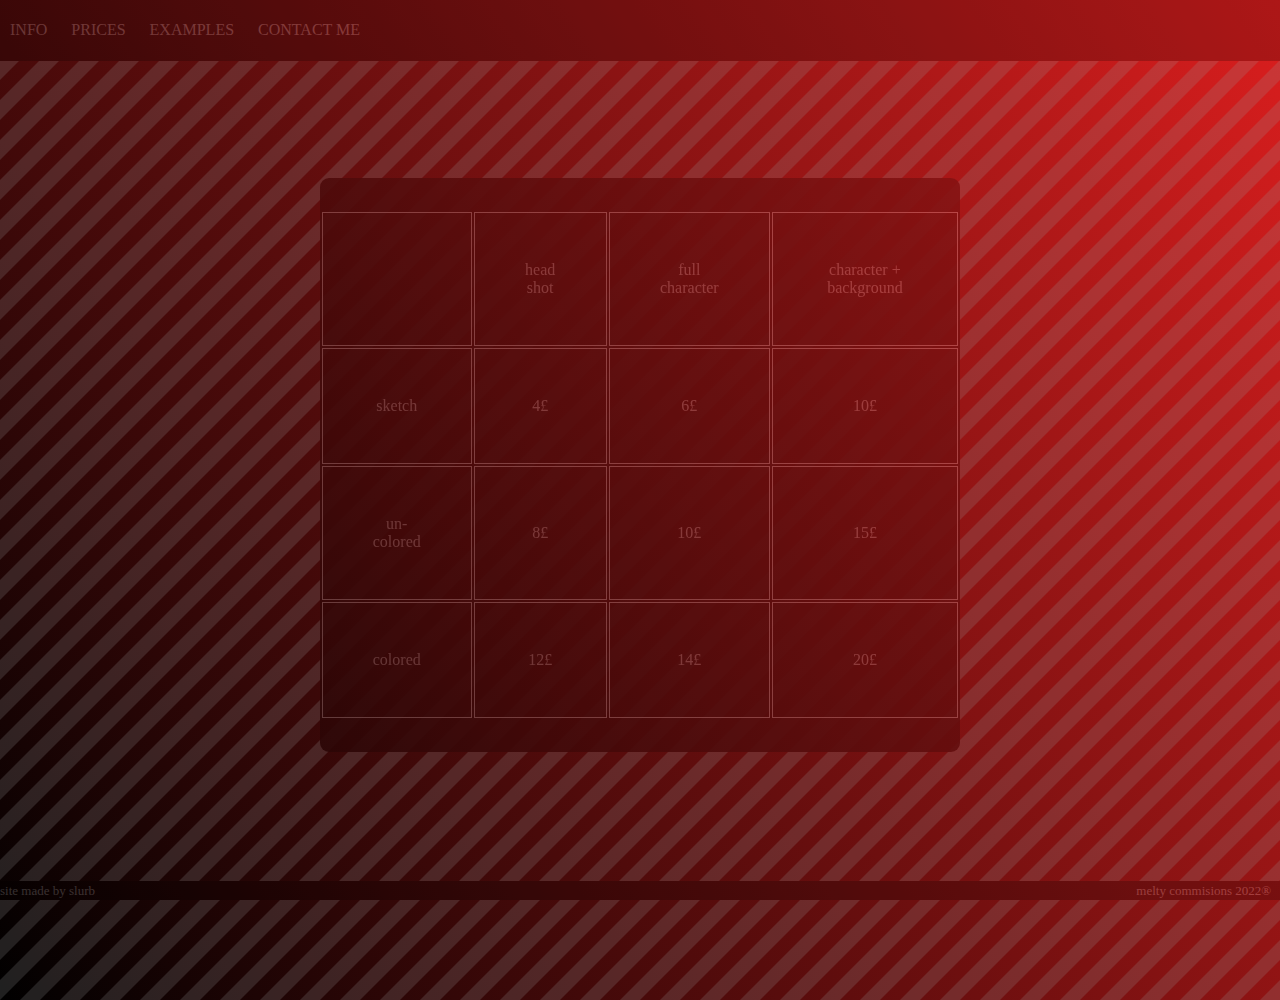
==== prices/index.html @ aff8bc73 "added more shit" ====
<!doctype html>
<html>
<head>
<title>Melty's Commisions</title>
<meta content="Melty's Commisions" property="og:title" />
<meta content="commisions: open!" property="og:description" />
<meta content="https://tarragon.software/melty-test-project/" property="og:url" />
<meta content="https://tarragon.software/melty-test-project/imgs/melty-pfp.webp" property="og:image" />
<meta content="#43B581" data-react-helmet="true" name="theme-color" />
<link rel="icon" type="image/x-icon" href="imgs/joeAsset 7.svg">
<meta name="viewport" content="width=device-width, initial-scale=1" />
<meta charset="utf-8">
<title>melty commisions</title>
<link href="style1.css" rel="stylesheet" type="text/css">
<link href="animation1.css" rel="stylesheet" type="text/css">
<!--The following script tag downloads a font from the Adobe Edge Web Fonts server for use within the web page. We recommend that you do not modify it.--> 
<script>var __adobewebfontsappname__="dreamweaver"</script> 
<script src="http://use.edgefonts.net/source-code-pro:n2:default.js" type="text/javascript"></script>
</head>

<body id="background-grad">
<div class="background">
  <div class="nav-bar"> <a href="../" title="main" target="_self" class="nav-child">
    <h4>INFO</h4>
    </a> <a href="#" title="main" target="_self" class="nav-child">
    <h4>PRICES</h4>
    </a> <a href="prices" title="main" target="_self" class="nav-child">
    <h4>EXAMPLES</h4>
    </a> <a href="" title="main" target="_self" class="nav-child">
    <h4>CONTACT ME</h4>
    </a> </div>
  <div class="login-box center">
    <table>
      <tbody>
        <tr>
          <th>&nbsp; &nbsp; &nbsp;&nbsp;</th>
          <th>head shot</th>
          <th>full character</th>
          <th>character + background</th>
        </tr>
        <tr>
          <th>sketch</th>
          <th>4£</th>
          <th>6£</th>
          <th>10£</th>
        </tr>
        <tr>
          <th>un-colored</th>
          <th>8£</th>
          <th>10£</th>
          <th>15£</th>
        </tr>
        <tr>
          <th>colored</th>
          <th>12£</th>
          <th>14£</th>
          <th>20£</th>
        </tr>
      </tbody>
    </table>
  </div>
  <footer>
    <p class="footer-child" id="footer">site made by slurb</p>
    <p class="footer-child" id="footer2">melty commisions 2022®</p>
  </footer>
</div>
</body>
</html>
---- prices/style1.css ----
/*site created by slurb#2136*/
html {
    overflow: hidden;
}
table {
	display: flex;
	justify-content: center;
}
tbody {
    display: table-row-group;
}
tr {
	display: table-row;
	
}
th {
	display: table-cell;
	border: 1px solid #FFFFFF;
	padding: 3em;
}
p {
    text-align: center;	
}

footer {
	position: fixed;
	bottom: 0px;
	left: 0px;
	width: 100%;
	background-color: black;
	margin: 0px;
	display: inline-block;
}

.footer-child {
	display: inline-block;
	font-size: small;
	white-space: nowrap;
	text-overflow: none;
	margin-top: 1px;
	margin-bottom: 1px;
}

#footer2 {
	text-align: right;
	width: 50%;
}
#footer {
	width: 49%;
    text-align: left;
}

#background-grad {
    background-image: -webkit-linear-gradient(34deg,rgba(0,0,0,1.00) 0%,rgba(219,30,30,1.00) 100%);
    background-image: -moz-linear-gradient(34deg,rgba(0,0,0,1.00) 0%,rgba(219,30,30,1.00) 100%);
    background-image: -o-linear-gradient(34deg,rgba(0,0,0,1.00) 0%,rgba(219,30,30,1.00) 100%);
    background-image: linear-gradient(56deg,rgba(0,0,0,1.00) 0%,rgba(219,30,30,1.00) 100%);
    overflow: hidden;
    touch-action: none;
    -ms-touch-action: none;
    padding: 0px;
    margin: 0;
    background-repeat: no-repeat;
}

div.background {
    margin: 0px;
    background-image: url(imgs/stripes.svg);
    background-repeat: repeat;
    min-height: 1000px;
    max-height: 100%;
    opacity: 0.21;
    background-position: 0px;
}

.nav-bar {
    width: 100%;
    background-color: black;
    position: fixed;
	top: 1;
	padding: 0;
}

.nav-child {
    display: inline-block;
    margin-left: 10px;
    margin-right: 10px;
    margin-top: 0px;
    text-decoration: none;
    -webkit-transition: all 200ms ease-in 0s;
    -o-transition: all 200ms ease-in 0s;
    transition: all 200ms ease-in-out 0s;
	border-bottom: 0px solid #AE0000;
}
h1, h2, h3, h4, p, th {
    font-family: source-code-pro;
    font-style: normal;
    font-weight: 100;
    color: hsla(0,0%,87%,1.00);
    text-align: center;
}

img.logo {
    display: block;
    margin-left: auto;
    margin-right: auto;
	margin-bottom: 13px;
	
}

.center {
    position: absolute;
    top: 50%;
    left: 50%;
    -ms-transform: translate(-50%, -50%);
    transform: translate(-50%, -50%);
}

.login-box {
    padding: 2em 0em;
    max-width: 65%;
    background-color: hsla(0,0%,0%,0.89);
    border-radius: 9px;
    margin-top: 15px;
}
@media (max-width: 470px){
    .login-box {
        width: 95%;  
		max-height: 1000px;
    }
    h1, h2, h3, h4, p, th {
       
    }
	th {
		padding: 1.5em 0px;
	}
	p.login-box {
		white-space: normal
	}
	#footer {
		visibility: hidden;
		width: 0px;
	}
	#footer2 {
		text-align: left;
	}
}
.nav-child:hover {
    border-bottom: thick solid #AE0000;
	
}

@media (min-width: 471px) and (max-width: 1050px){
	th {
		padding: 2em 1em;
	}
	.login-box {
		width: 90%;
	}
	
}

@media (max-height:700px) {
	
}
---- prices/animation1.css ----
@keyframes example {
    from{background-position: 0px;}
    to {background-position: 40px;}
}

div.background {
    animation-name: example;
    animation-duration: 2.5s;
    animation-iteration-count: infinite;
    animation-timing-function: linear;
}
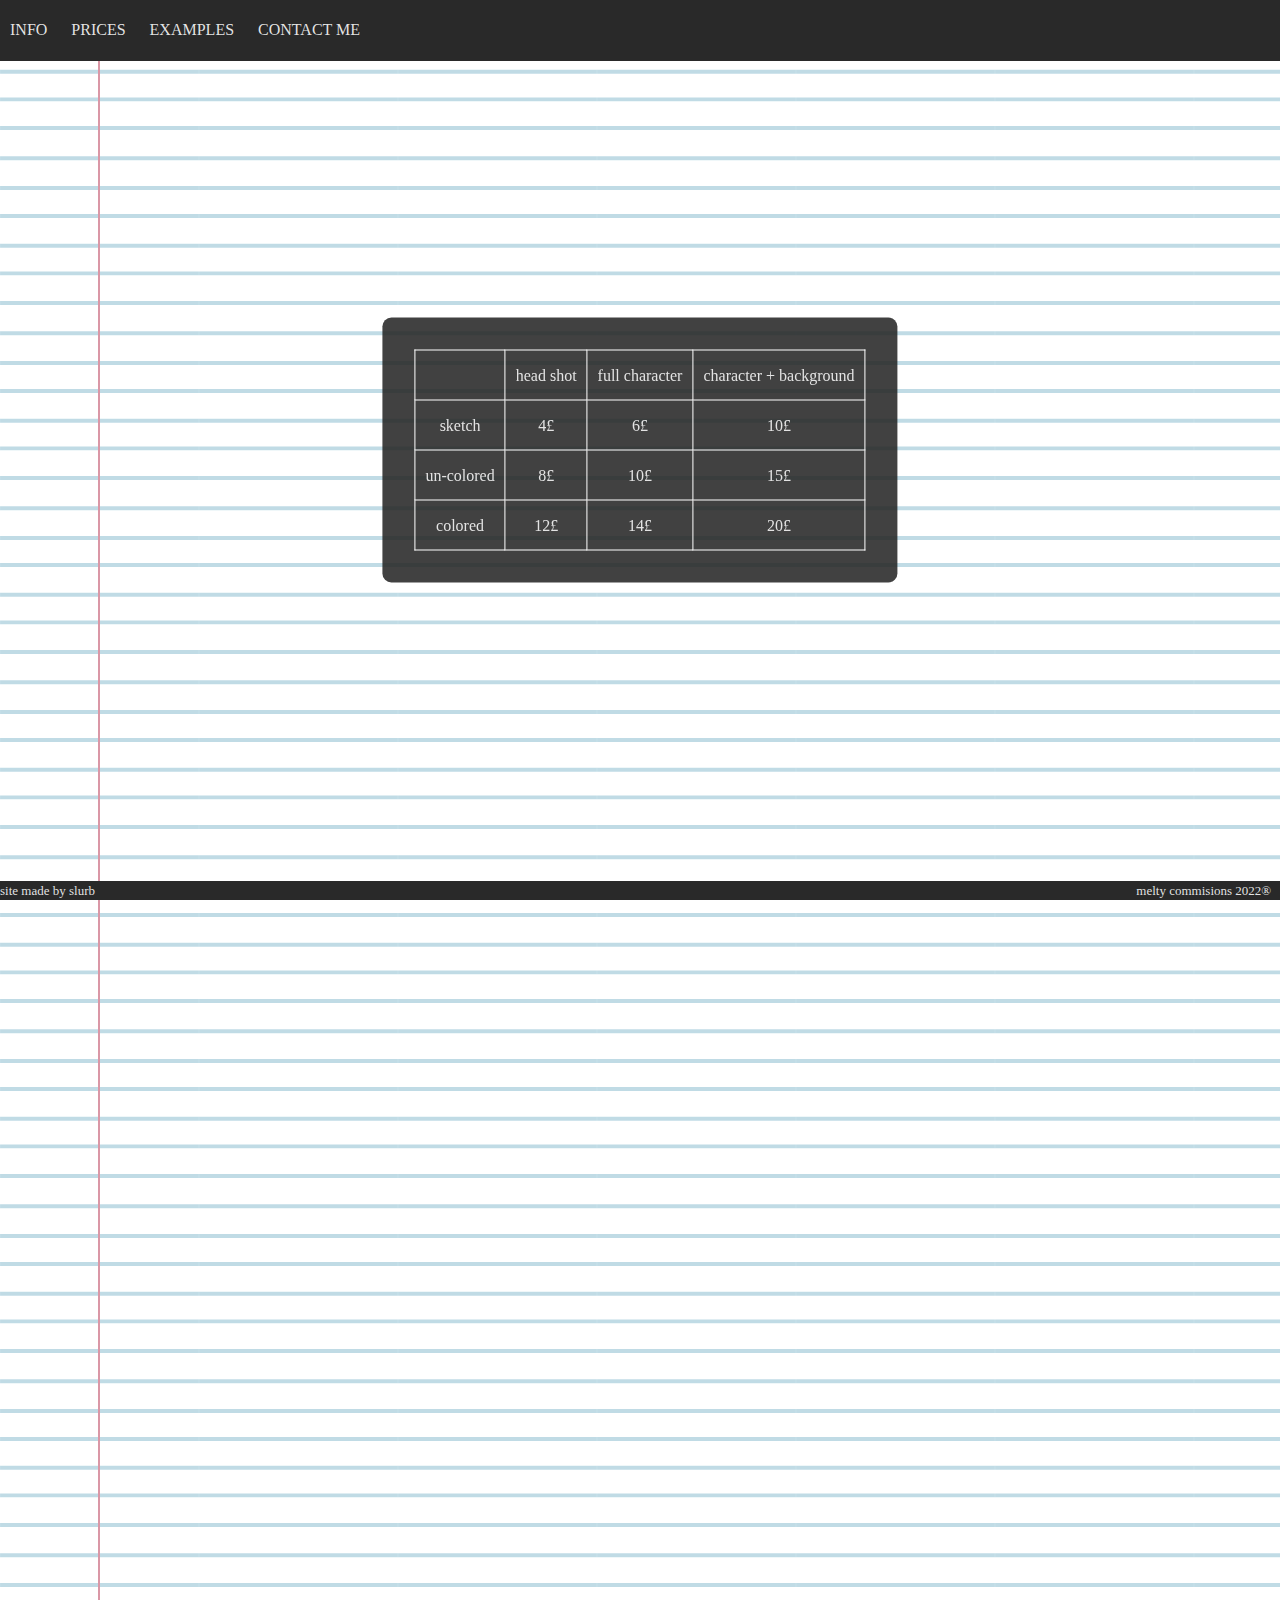
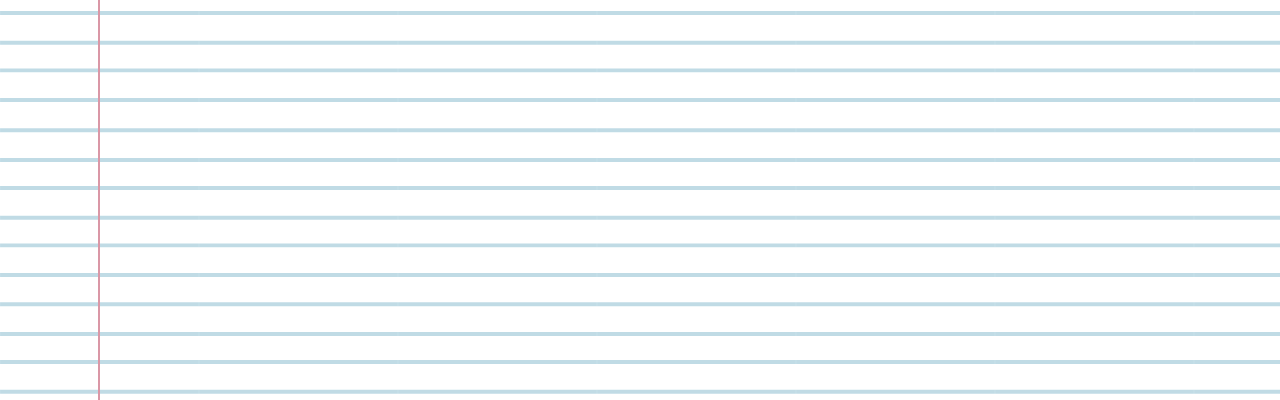
==== commit 834437b5: "site redesign 1.2" ====
--- a/prices/index.html
+++ b/prices/index.html
@@ -12,7 +12,7 @@
 <meta charset="utf-8">
 <title>melty commisions</title>
 <link href="style1.css" rel="stylesheet" type="text/css">
-<link href="animation1.css" rel="stylesheet" type="text/css">
+<!--<link href="animation1.css" rel="stylesheet" type="text/css">--> 
 <!--The following script tag downloads a font from the Adobe Edge Web Fonts server for use within the web page. We recommend that you do not modify it.--> 
 <script>var __adobewebfontsappname__="dreamweaver"</script> 
 <script src="http://use.edgefonts.net/source-code-pro:n2:default.js" type="text/javascript"></script>
@@ -20,17 +20,18 @@
 
 <body id="background-grad">
 <div class="background">
-  <div class="nav-bar"> <a href="../" title="main" target="_self" class="nav-child">
+  <div class="paper-lines"></div>
+  <div class="nav-bar"> <a href="#" title="main" target="_self" class="nav-child">
     <h4>INFO</h4>
-    </a> <a href="#" title="main" target="_self" class="nav-child">
+    </a> <a href="prices/" title="main" target="_self" class="nav-child">
     <h4>PRICES</h4>
     </a> <a href="prices" title="main" target="_self" class="nav-child">
     <h4>EXAMPLES</h4>
     </a> <a href="" title="main" target="_self" class="nav-child">
     <h4>CONTACT ME</h4>
-    </a> </div>
-  <div class="login-box center">
-    <table>
+    </a></div>
+  <div class="login-box center"> 
+      <table>
       <tbody>
         <tr>
           <th>&nbsp; &nbsp; &nbsp;&nbsp;</th>
@@ -57,7 +58,7 @@
           <th>20£</th>
         </tr>
       </tbody>
-    </table>
+</table>
   </div>
   <footer>
     <p class="footer-child" id="footer">site made by slurb</p>
--- a/prices/style1.css
+++ b/prices/style1.css
@@ -2,26 +2,26 @@
 html {
     overflow: hidden;
 }
-table {
-	display: flex;
-	justify-content: center;
-}
-tbody {
-    display: table-row-group;
-}
-tr {
-	display: table-row;
-	
-}
-th {
-	display: table-cell;
-	border: 1px solid #FFFFFF;
-	padding: 3em;
-}
+
 p {
     text-align: center;	
 }
 
+table {
+    border: 1px solid white;
+    border-radius: 3px;
+    border-collapse: collapse;
+    padding: 15px;
+    
+}
+th {
+    border: 1px solid white;
+    padding: 10px;
+    padding-top: auto;
+    font-weight: 500;
+    font-size: medium;
+    line-height: 29px;
+}
 footer {
 	position: fixed;
 	bottom: 0px;
@@ -51,10 +51,6 @@
 }
 
 #background-grad {
-    background-image: -webkit-linear-gradient(34deg,rgba(0,0,0,1.00) 0%,rgba(219,30,30,1.00) 100%);
-    background-image: -moz-linear-gradient(34deg,rgba(0,0,0,1.00) 0%,rgba(219,30,30,1.00) 100%);
-    background-image: -o-linear-gradient(34deg,rgba(0,0,0,1.00) 0%,rgba(219,30,30,1.00) 100%);
-    background-image: linear-gradient(56deg,rgba(0,0,0,1.00) 0%,rgba(219,30,30,1.00) 100%);
     overflow: hidden;
     touch-action: none;
     -ms-touch-action: none;
@@ -65,14 +61,14 @@
 
 div.background {
     margin: 0px;
-    background-image: url(imgs/stripes.svg);
+    background-image: url("imgs/lined-paperAsset 3.svg");
+    background-size: 199px;
     background-repeat: repeat;
-    min-height: 1000px;
+    min-height: 2000px;
     max-height: 100%;
-    opacity: 0.21;
+    opacity: 0.84;
     background-position: 0px;
 }
-
 .nav-bar {
     width: 100%;
     background-color: black;
@@ -80,6 +76,14 @@
 	top: 1;
 	padding: 0;
 }
+.paper-lines {
+    width: 100px;
+    height: 2000px;
+    position: fixed;
+    background-image: url("imgs/red-line.svg");
+    background-repeat: repeat-y;
+}
+
 
 .nav-child {
     display: inline-block;
@@ -94,8 +98,8 @@
 }
 h1, h2, h3, h4, p, th {
     font-family: source-code-pro;
-    font-style: normal;
-    font-weight: 100;
+    font-style: 100;
+    font-weight: 200;
     color: hsla(0,0%,87%,1.00);
     text-align: center;
 }
@@ -117,23 +121,24 @@
 }
 
 .login-box {
-    padding: 2em 0em;
-    max-width: 65%;
+    padding: 2em;
+    
     background-color: hsla(0,0%,0%,0.89);
     border-radius: 9px;
-    margin-top: 15px;
+    margin-top: 0px;
+}
+.login-box-child {
+	margin: 0px 1px;
 }
 @media (max-width: 470px){
-    .login-box {
-        width: 95%;  
+    div.login-box {
+        width: 65%;  
 		max-height: 1000px;
     }
-    h1, h2, h3, h4, p, th {
+    h1, h2, h3, h4, p {
        
     }
-	th {
-		padding: 1.5em 0px;
-	}
+	
 	p.login-box {
 		white-space: normal
 	}
@@ -149,17 +154,3 @@
     border-bottom: thick solid #AE0000;
 	
 }
-
-@media (min-width: 471px) and (max-width: 1050px){
-	th {
-		padding: 2em 1em;
-	}
-	.login-box {
-		width: 90%;
-	}
-	
-}
-
-@media (max-height:700px) {
-	
-}
